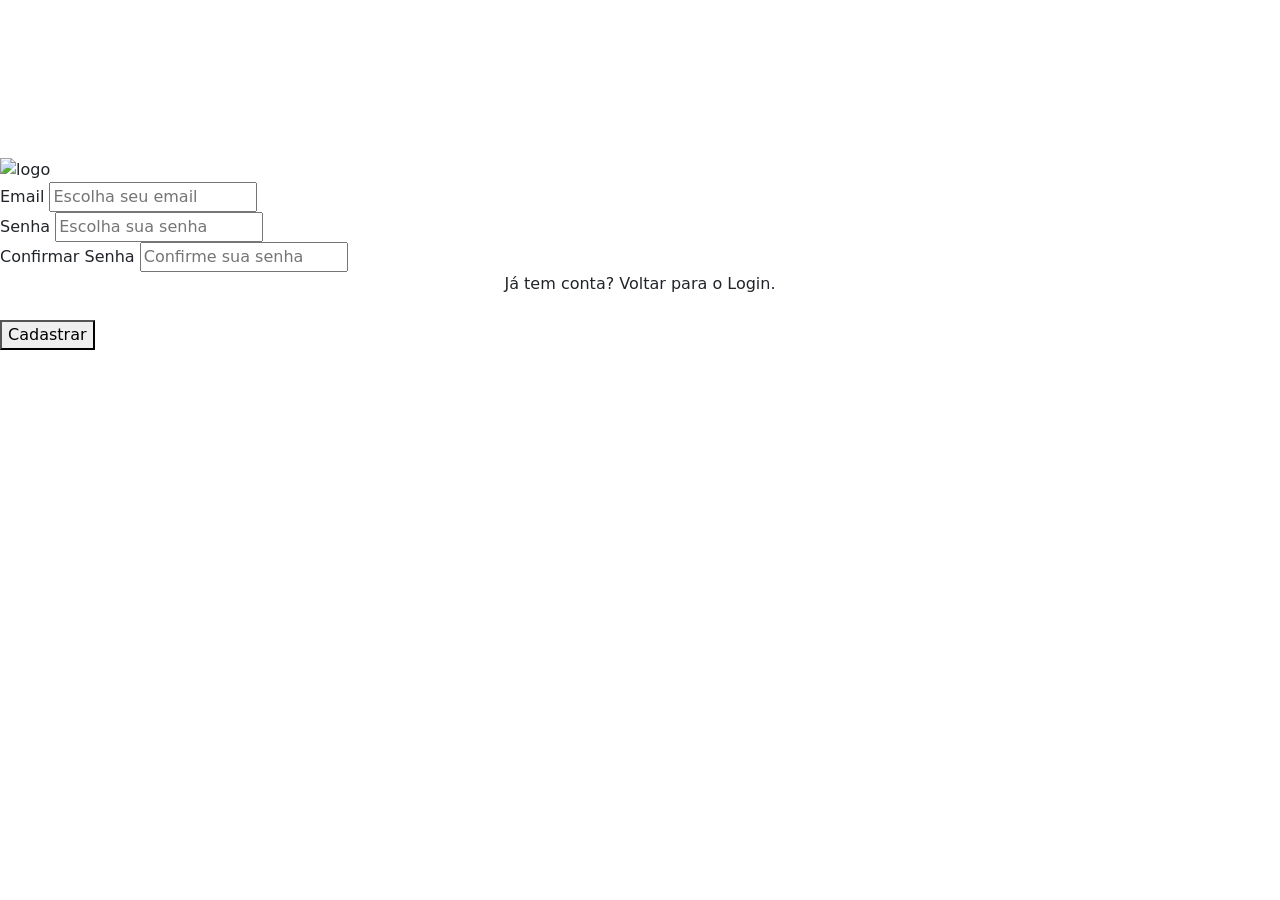
==== public/cadastro.html @ c9bf6135 "up - arrumando CSS e links referentes a ele" ====
<!DOCTYPE html>
<html lang="en">

<head>
    <meta charset="UTF-8">
    <meta name="viewport" content="width=device-width, initial-scale=1.0">
    <title>Tela de Cadastro</title>
    <link rel="stylesheet" href="../assets/css/cadastro.css">
    <link href="https://cdn.jsdelivr.net/npm/bootstrap@5.3.8/dist/css/bootstrap.min.css" rel="stylesheet"
        integrity="sha384-sRIl4kxILFvY47J16cr9ZwB07vP4J8+LH7qKQnuqkuIAvNWLzeN8tE5YBujZqJLB" crossorigin="anonymous">
</head>

<body>
    <main>
        <div>
            <video class="video_inicial object-fit-scale" src="../Assets/videos/video.login.mp4" autoplay loop muted
                playsinline></video>
            <div class="container_login_2">
                <img src="../Assets/logos/logo_sem_fundo.png" alt="logo" class="logo_login">
                <div id="form">
                    <form id="formCadastro">
                        <label class="label_login" for="emailCadastro">Email</label>
                        <input class="form_text" type="email" id="emailCadastro" placeholder="Escolha seu email" required>
                        <br>
                        <label class="label_login" for="senhaCadastro">Senha</label>
                        <input class="form_text" type="password" id="senhaCadastro" placeholder="Escolha sua senha" required>
                        <br>
                        <label class="label_login" for="confirmaSenha">Confirmar Senha</label>
                        <input class="form_text" type="password" id="confirmaSenha" placeholder="Confirme sua senha" required>
                        <br>
                        
                        <div class="login_1">
                            <a href="../public/login.html" id="text_log" style="text-decoration: none; color: inherit; display: block; cursor: pointer; text-align: center;">Já tem conta? Voltar para o Login.</a>
                        </div>

                        <br>
                        <button id="button_login" type="submit">Cadastrar</button>
                    </form>
                </div>
            </div>
        </div>
    </main>

    <script src="https://cdn.jsdelivr.net/npm/@popperjs/core@2.11.8/dist/umd/popper.min.js"
        integrity="sha384-I7E8VVD/ismYTF4hNIPjVp/Zjvgyol6VFvRkX/vR+Vc4jQkC+hVqc2pM8ODewa9r"
        crossorigin="anonymous"></script>
    <script src="https://cdn.jsdelivr.net/npm/bootstrap@5.3.8/dist/js/bootstrap.min.js"
        integrity="sha384-G/EV+4j2dNv+tEPo3++6LCgdCROaejBqfUeNjuKAiuXbjrxilcCdDz6ZAVfHWe1Y"
        crossorigin="anonymous"></script>
    <script src="../scripts/cadastro.js"></script>
</body>

</html>
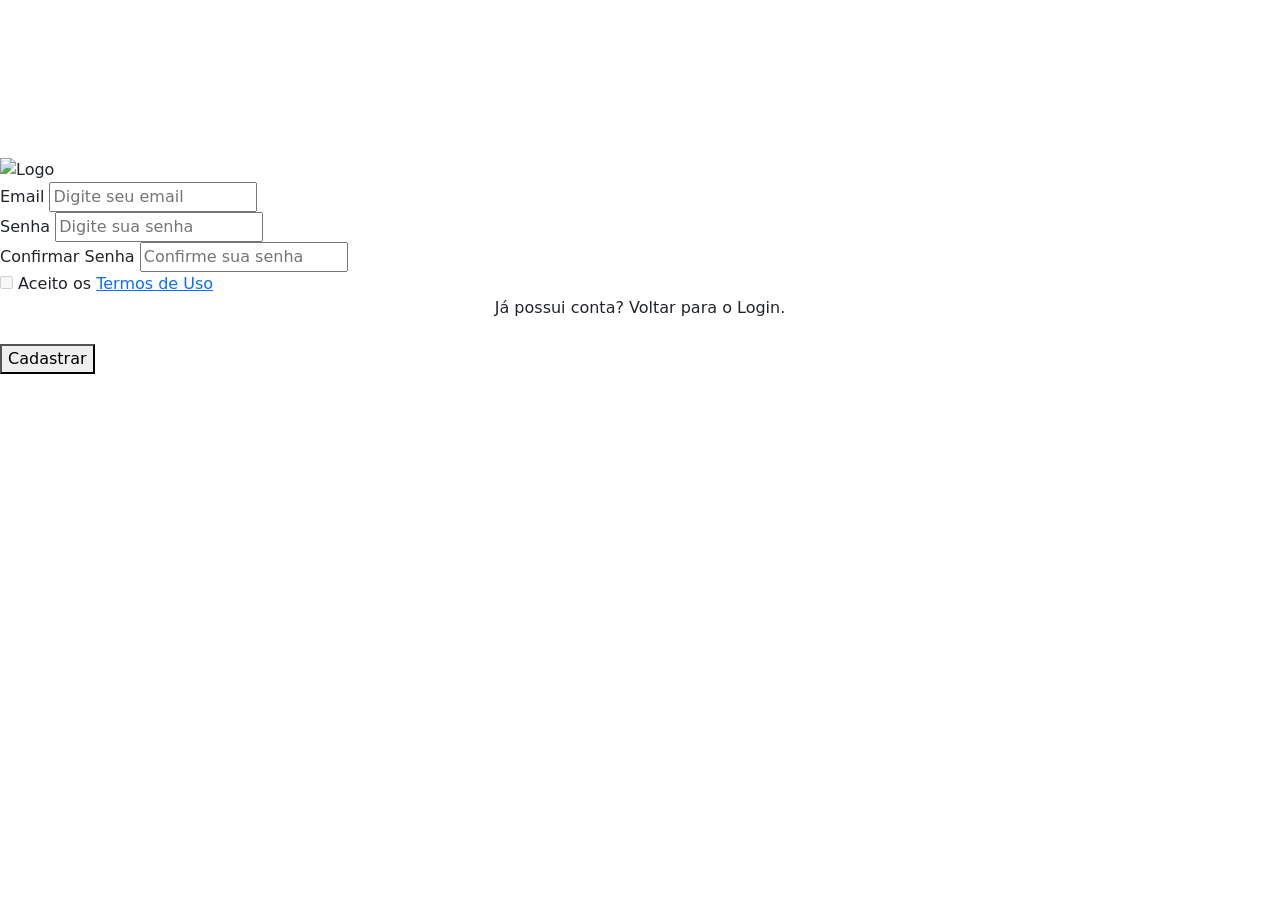
==== commit 50f24149: "up - Cadastro e login atualizados" ====
--- a/public/cadastro.html
+++ b/public/cadastro.html
@@ -1,53 +1,164 @@
 <!DOCTYPE html>
-<html lang="en">
+<html lang="pt-br">
 
 <head>
     <meta charset="UTF-8">
     <meta name="viewport" content="width=device-width, initial-scale=1.0">
+
     <title>Tela de Cadastro</title>
+
+    <link
+        href="https://cdn.jsdelivr.net/npm/bootstrap@5.3.8/dist/css/bootstrap.min.css"
+        rel="stylesheet"
+        integrity="sha384-sRIl4kxILFvY47J16cr9ZwB07vP4J8+LH7qKQnuqkuIAvNWLzeN8tE5YBujZqJLB"
+        crossorigin="anonymous"
+    >
+
     <link rel="stylesheet" href="../assets/css/cadastro.css">
-    <link href="https://cdn.jsdelivr.net/npm/bootstrap@5.3.8/dist/css/bootstrap.min.css" rel="stylesheet"
-        integrity="sha384-sRIl4kxILFvY47J16cr9ZwB07vP4J8+LH7qKQnuqkuIAvNWLzeN8tE5YBujZqJLB" crossorigin="anonymous">
 </head>
 
 <body>
+
     <main>
+
         <div>
-            <video class="video_inicial object-fit-scale" src="../Assets/videos/video.login.mp4" autoplay loop muted
-                playsinline></video>
+
+            <video
+                class="video_inicial"
+                src="../assets/videos/video.login.mp4"
+                autoplay
+                loop
+                muted
+                playsinline>
+            </video>
+
             <div class="container_login_2">
-                <img src="../Assets/logos/logo_sem_fundo.png" alt="logo" class="logo_login">
+
+                <img
+                    src="../assets/logos/logo_sem_fundo.png"
+                    alt="Logo"
+                    class="logo_login"
+                >
+
                 <div id="form">
+
                     <form id="formCadastro">
-                        <label class="label_login" for="emailCadastro">Email</label>
-                        <input class="form_text" type="email" id="emailCadastro" placeholder="Escolha seu email" required>
+
+                        <label class="label_login" for="emailCadastro">
+                            Email
+                        </label>
+
+                        <input
+                            class="form_text"
+                            type="email"
+                            id="emailCadastro"
+                            placeholder="Digite seu email"
+                            required
+                        >
+
                         <br>
-                        <label class="label_login" for="senhaCadastro">Senha</label>
-                        <input class="form_text" type="password" id="senhaCadastro" placeholder="Escolha sua senha" required>
+
+                        <label class="label_login" for="senhaCadastro">
+                            Senha
+                        </label>
+
+                        <input
+                            class="form_text"
+                            type="password"
+                            id="senhaCadastro"
+                            placeholder="Digite sua senha"
+                            required
+                        >
+
                         <br>
-                        <label class="label_login" for="confirmaSenha">Confirmar Senha</label>
-                        <input class="form_text" type="password" id="confirmaSenha" placeholder="Confirme sua senha" required>
+
+                        <label class="label_login" for="confirmaSenha">
+                            Confirmar Senha
+                        </label>
+
+                        <input
+                            class="form_text"
+                            type="password"
+                            id="confirmaSenha"
+                            placeholder="Confirme sua senha"
+                            required
+                        >
+
                         <br>
-                        
+
                         <div class="login_1">
-                            <a href="../public/login.html" id="text_log" style="text-decoration: none; color: inherit; display: block; cursor: pointer; text-align: center;">Já tem conta? Voltar para o Login.</a>
+
+                            <input
+                                class="checkbox_login"
+                                type="checkbox"
+                                name="termos"
+                                id="termos"
+                                disabled
+                                required
+                            >
+
+                            <label for="termos">
+                                Aceito os
+                            </label>
+
+                            <a
+                                href="../public/termo_de_uso.html"
+                                target="_blank"
+                                id="linkTermos"
+                            >
+                                Termos de Uso
+                            </a>
+
+                        </div>
+
+                        <div class="login_1">
+
+                            <a
+                                href="../public/login.html"
+                                id="text_log"
+                                style="
+                                    text-decoration: none;
+                                    color: inherit;
+                                    display: block;
+                                    cursor: pointer;
+                                    text-align: center;
+                                "
+                            >
+                                Já possui conta? Voltar para o Login.
+                            </a>
+
                         </div>
 
                         <br>
-                        <button id="button_login" type="submit">Cadastrar</button>
+
+                        <button id="button_login" type="submit">
+                            Cadastrar
+                        </button>
+
                     </form>
+
                 </div>
+
             </div>
+
         </div>
+
     </main>
 
-    <script src="https://cdn.jsdelivr.net/npm/@popperjs/core@2.11.8/dist/umd/popper.min.js"
+    <script
+        src="https://cdn.jsdelivr.net/npm/@popperjs/core@2.11.8/dist/umd/popper.min.js"
         integrity="sha384-I7E8VVD/ismYTF4hNIPjVp/Zjvgyol6VFvRkX/vR+Vc4jQkC+hVqc2pM8ODewa9r"
-        crossorigin="anonymous"></script>
-    <script src="https://cdn.jsdelivr.net/npm/bootstrap@5.3.8/dist/js/bootstrap.min.js"
+        crossorigin="anonymous">
+    </script>
+
+    <script
+        src="https://cdn.jsdelivr.net/npm/bootstrap@5.3.8/dist/js/bootstrap.min.js"
         integrity="sha384-G/EV+4j2dNv+tEPo3++6LCgdCROaejBqfUeNjuKAiuXbjrxilcCdDz6ZAVfHWe1Y"
-        crossorigin="anonymous"></script>
+        crossorigin="anonymous">
+    </script>
+
     <script src="../scripts/cadastro.js"></script>
+
 </body>
 
 </html>
